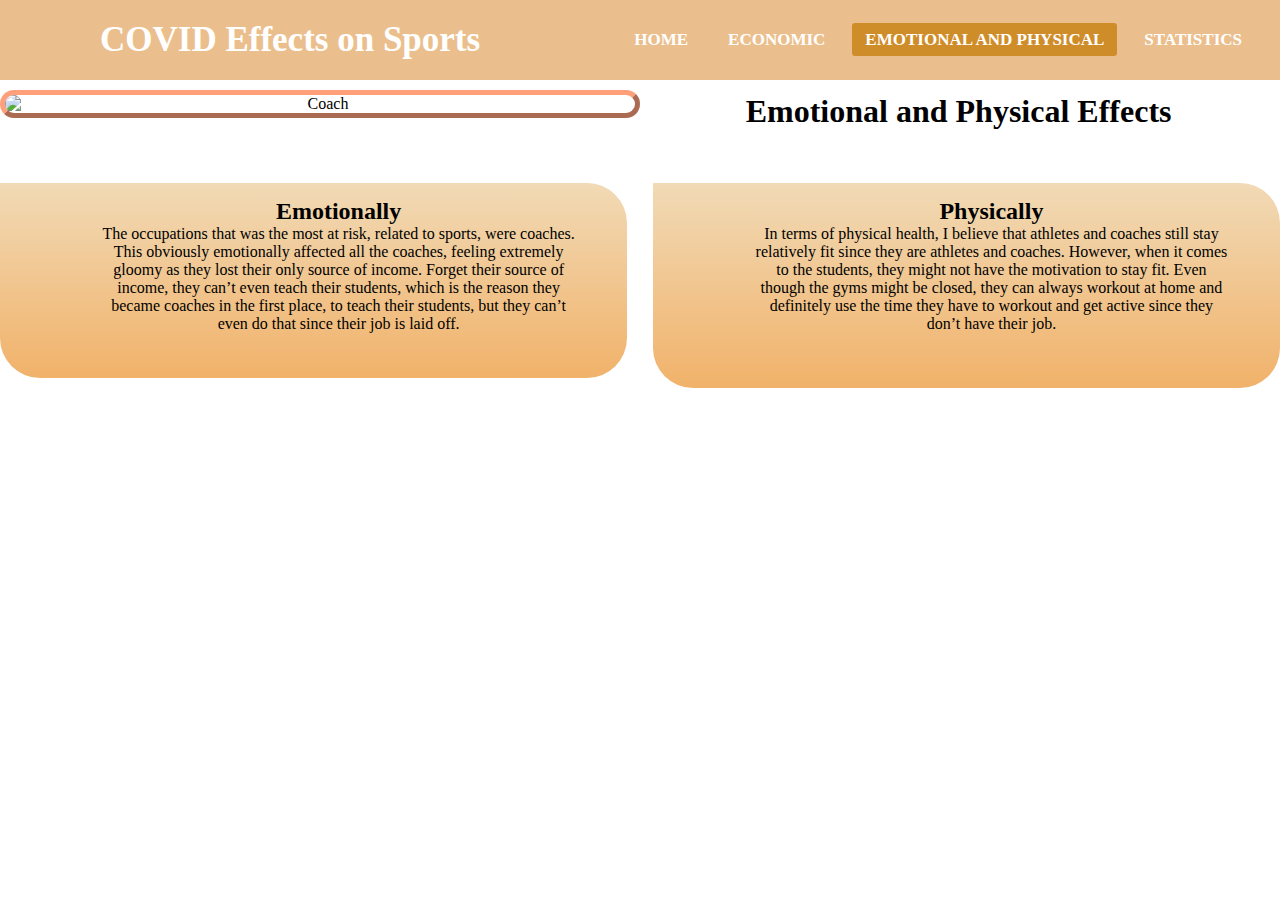
==== emo.html @ 3d4177b8 "Add files via upload" ====
<!DOCTYPE html>
<!-- Created By CodingNepal - www.codingnepalweb.com -->
<html lang="en" dir="ltr">
  <style>
    img {
      border-style: outset;
      border-color: lightsalmon;
      border-width: thick;
      border-right: -200px;
      border-radius: 20px;
      float: left;
      margin-right: 10px;
      margin-bottom: 10px;
      margin-top: 10px;
    }
    image {
      position: relative;
      top: 3px;
    }
  </style>
  <head>
    <meta charset="utf-8" />
    <!-- <title>Responsive Navbar | CodingNepal</title> -->
    <meta name="viewport" content="width=device-width, initial-scale=1.0" />
    <link rel="stylesheet" href="web.css" />
    <link
      rel="stylesheet"
      href="https://cdnjs.cloudflare.com/ajax/libs/font-awesome/5.15.3/css/all.min.css"
    />
  </head>
  <body>
    <nav>
      <input type="checkbox" id="check" />
      <label for="check" class="checkbtn">
        <i class="fas fa-bars"></i>
      </label>
      <label class="logo">COVID Effects on Sports</label>
      <ul>
        <li><a href="index.html">Home</a></li>
        <li><a href="eco.html">Economic</a></li>
        <li><a class="active" href="emo.html">Emotional and Physical</a></li>
        <li><a href="stat.html">Statistics</a></li>
      </ul>
    </nav>
    <img
      style="text-align: center"
      src="https://hoopshype.com/wp-content/uploads/sites/92/2016/06/dr-tt-gr-svg-rc.png"
      alt="Coach"
      width="50%"
      align="left"
    />
    <h1>Emotional and Physical Effects</h1>
    <section class="col1">
      <h2>Emotionally</h2>
      <p>
        The occupations that was the most at risk, related to sports, were
        coaches. This obviously emotionally affected all the coaches, feeling
        extremely gloomy as they lost their only source of income. Forget their
        source of income, they can’t even teach their students, which is the
        reason they became coaches in the first place, to teach their students,
        but they can’t even do that since their job is laid off.
      </p>
    </section>

    <section class="col2">
      <h2>Physically</h2>
      <p>
        In terms of physical health, I believe that athletes and coaches still
        stay relatively fit since they are athletes and coaches. However, when
        it comes to the students, they might not have the motivation to stay
        fit. Even though the gyms might be closed, they can always workout at
        home and definitely use the time they have to workout and get active
        since they don’t have their job.
      </p>
    </section>
  </body>
</html>
---- web.css ----
* {
  padding: 0;
  margin: 0;
  text-decoration: none;
  list-style: none;
  box-sizing: border-box;
}
body {
  font-family: Verdana;
}
nav {
  background: #ebbf8d;
  height: 80px;
  width: 100%;
}
label.logo {
  color: white;
  font-size: 35px;
  line-height: 80px;
  padding: 0 100px;
  font-weight: bolder;
}
nav ul {
  float: right;
  margin-right: 20px;
}
nav ul li {
  display: inline-block;
  line-height: 80px;
  margin: 0 5px;
}
nav ul li a {
  color: white;
  font-size: 17px;
  padding: 7px 13px;
  border-radius: 3px;
  text-transform: uppercase;
  font-weight: 550;
}
a.active,
a:hover {
  background: #cf8d29;
  transition: 0.5s;
}
.checkbtn {
  font-size: 30px;
  color: white;
  float: right;
  line-height: 80px;
  margin-right: 40px;
  cursor: pointer;
  display: none;
  font-weight: bold;
}

#check {
  display: none;
}
@media (max-width: 952px) {
  label.logo {
    font-size: 30px;
    padding-left: 50px;
  }
  nav ul li a {
    font-size: 16px;
    font-weight: bold;
  }
}

@media (max-width: 858px) {
  .checkbtn {
    display: block;
  }
  ul {
    position: fixed;
    width: 100%;
    height: 100vh;
    background: #b98d59;
    top: 80px;
    left: -100%;
    text-align: center;
    transition: all 0.5s;
  }
  nav ul li {
    display: block;
    margin: 50px 0;
    line-height: 30px;
  }
  nav ul li a {
    font-size: 20px;
    font-weight: bold;
  }
  a:hover,
  a.active {
    background: none;
    color: #f1b26a;
  }
  #check:checked ~ ul {
    left: 0;
  }
}
section {
  background: url(bg1.jpg) no-repeat;
  background-size: cover;
  height: calc(100h - 80px);
}

main {
  background-image: linear-gradient(#f1dab6, #f1b26a);
  width: 75%;
  text-align: center;
  padding: 3% 4%;
  margin: 40px auto;
  -webkit-border-radius: 0px 40px 40px 40px;
  -moz-border-radius: 0px 40px 40px 40px;
  border-radius: 0px 40px 40px 40px;
}

h1 {
  text-align: center;
  padding: 1%;
}

img {
  border-style: outset;
  border-color: lightsalmon;
  border-width: thick;
  border-right: -200px;
  border-radius: 20px;
  float: center;
  margin-right: 10px;
  margin-bottom: 10px;
}

.col1 {
  background-image: linear-gradient(#f1dab6, #f1b26a);
  width: 75%;
  text-align: center;
  padding: 3% 5%;
  margin: 40px auto;
  -webkit-border-radius: 0px 40px 40px 40px;
  -moz-border-radius: 0px 40px 40px 40px;
  border-radius: 0px 40px 40px 40px;
}

.col2 {
  background-image: linear-gradient(#f1dab6, #f1b26a);
  width: 75%;
  text-align: center;
  padding: 3% 4%;
  margin: 40px auto;
  -webkit-border-radius: 0px 40px 40px 40px;
  -moz-border-radius: 0px 40px 40px 40px;
  border-radius: 0px 40px 40px 40px;
}

.col1 {
  float: left;
  width: 49%;
  padding: 15px 50px 45px 100px ;
  background-color: #f1b26a;
}

.col2 {
  float: right;
  width: 49%;
  padding: 15px 50px 55px 100px;
  background-image: linear-gradient(#ffffff, #000000;
  ;
  )

  
  .col3 {
    float: left;
    width: 49%;
    padding: 15px 50px 45px 100px ;
    background-color: #f1b26a;
    margin-left: 20px;
  }

  .col3 {
    background-image: linear-gradient(#f1dab6, #f1b26a);
    width: 75%;
    text-align: center;
    padding: 3% 4%;
    margin: 40px auto;
    -webkit-border-radius: 0px 40px 40px 40px;
    -moz-border-radius: 0px 40px 40px 40px;
    border-radius: 0px 40px 40px 40px;
  }
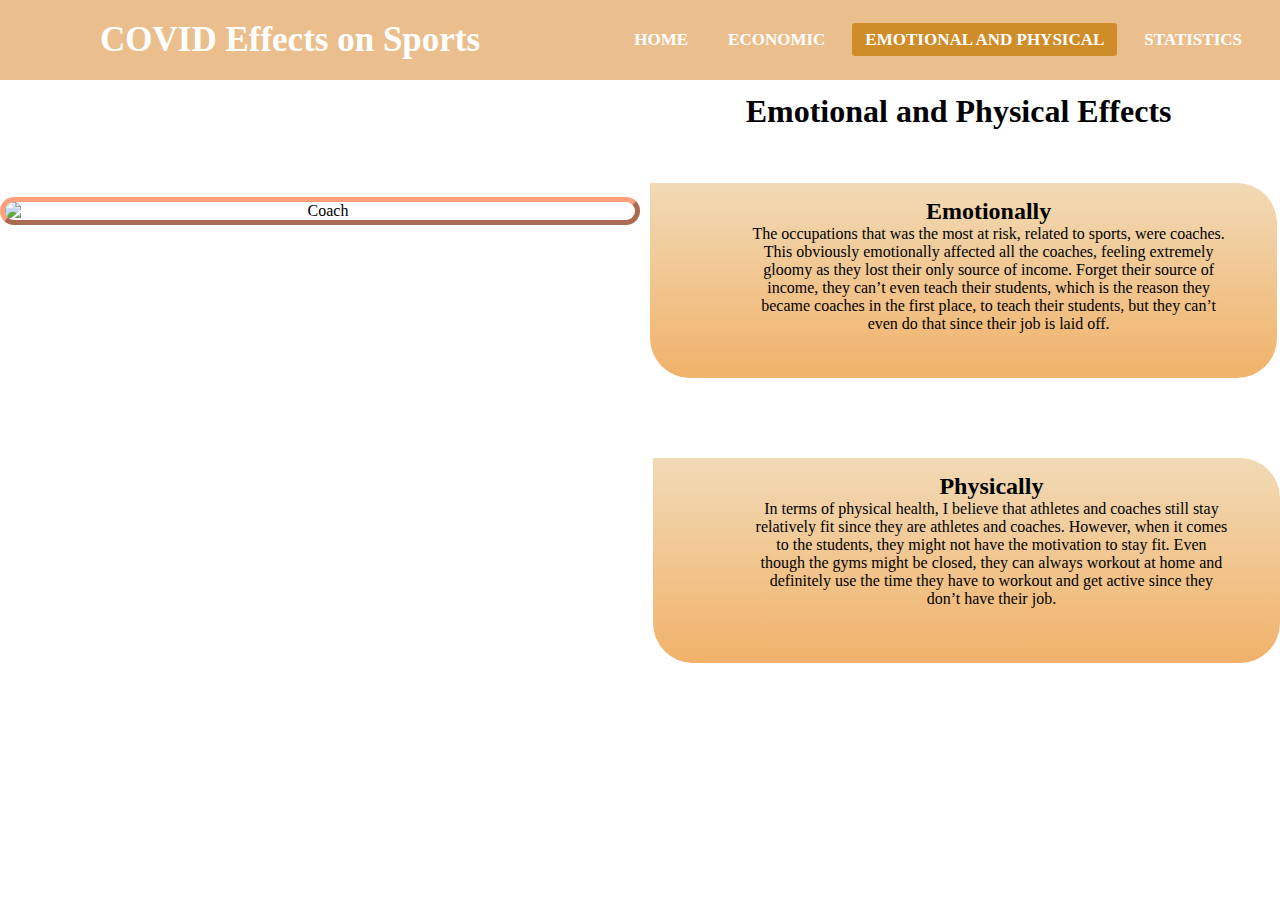
==== commit d2dc2f7d: "Update emo.html" ====
--- a/emo.html
+++ b/emo.html
@@ -11,7 +11,7 @@
       float: left;
       margin-right: 10px;
       margin-bottom: 10px;
-      margin-top: 10px;
+      margin-top: 117px;
     }
     image {
       position: relative;
